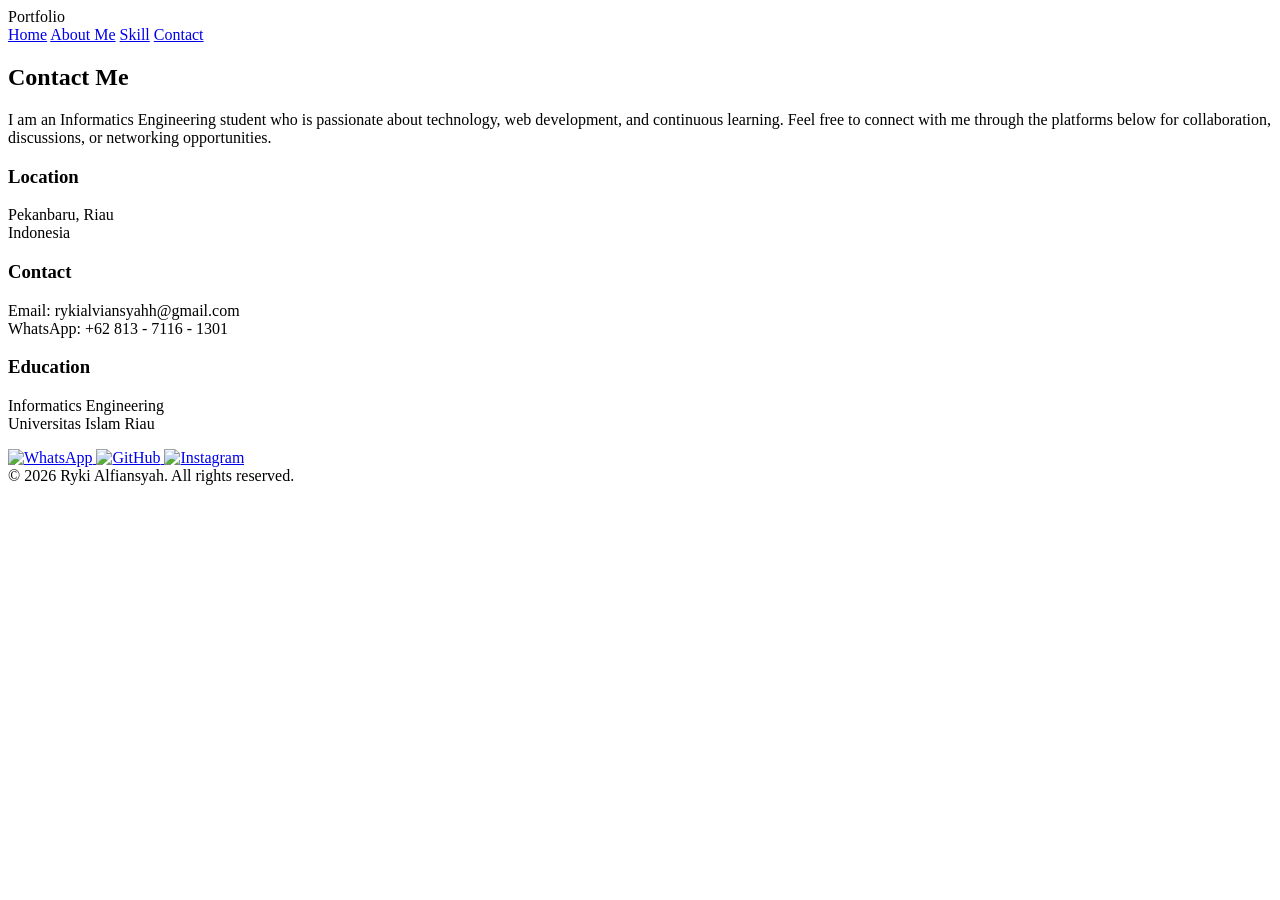
==== contact.html @ c0b8dc48 "Membuat isi file contact" ====
<!DOCTYPE html>
<html lang="en">

<head>

    <meta charset="UTF-8">

    <meta name="viewport" content="width=device-width, initial-scale=1.0">

    <title>Contact</title>

    <link rel="stylesheet" href="style.css">

</head>

<body>

    <header>

        <div class="logo">
            Portfolio
        </div>

        <nav>

            <a href="index.html">Home</a>

            <a href="about.html">About Me</a>

            <a href="skill.html">Skill</a>

            <a href="contact.html">Contact</a>

        </nav>

    </header>

    <section class="contact">

        <div class="contact-content">

            <h1>Contact Me</h1>

            <p class="contact-text">

                I am an Informatics Engineering student who is passionate
                about technology, web development, and continuous learning.
                Feel free to connect with me through the platforms below
                for collaboration, discussions, or networking opportunities.

            </p>

            <div class="contact-info">

                <div class="info-column">

                    <h3>Location</h3>

                    <p>
                        Pekanbaru, Riau<br>
                        Indonesia
                    </p>

                </div>

                <div class="info-column">

                    <h3>Contact</h3>

                    <p>
                        Email: rykialviansyahh@gmail.com<br>
                        WhatsApp: +62 813 - 7116 - 1301
                    </p>

                </div>

                <div class="info-column">

                    <h3>Education</h3>

                    <p>
                        Informatics Engineering<br>
                        Universitas Islam Riau
                    </p>

                </div>

            </div>

            <div class="social-icons">

                <a href="https://wa.me/6281371161301" target="_blank">

                    <img src="gambar/wa.jpeg" alt="WhatsApp">

                </a>

                <a href="https://github.com/username" target="_blank">

                    <img src="gambar/github.jpeg" alt="GitHub">

                </a>

                <a href="https://www.instagram.com/ryalvinn" target="_blank">

                    <img src="gambar/ig.jpeg" alt="Instagram">

                </a>

            </div>

            <div class="copyright">

                © 2026 Ryki Alfiansyah. All rights reserved.

            </div>

        </div>

    </section>

</body>

</html>
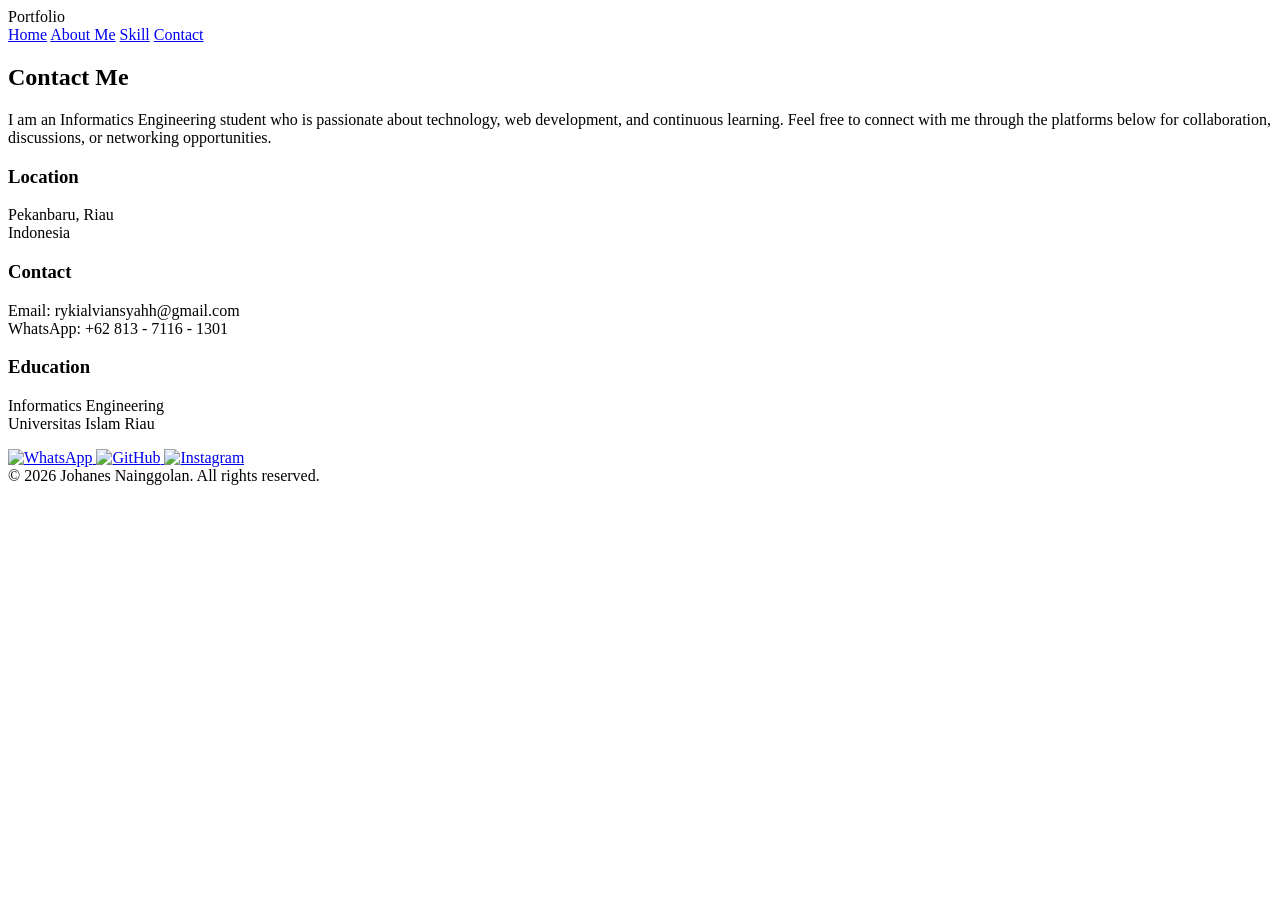
==== commit 33f75a64: "Modifikasi file contact html" ====
--- a/contact.html
+++ b/contact.html
@@ -89,19 +89,19 @@
 
             <div class="social-icons">
 
-                <a href="https://wa.me/6281371161301" target="_blank">
+                <a href="https://wa.me/62882771197424" target="_blank">
 
                     <img src="gambar/wa.jpeg" alt="WhatsApp">
 
                 </a>
 
-                <a href="https://github.com/username" target="_blank">
+                <a href="https://github.com/jojonainggolann77-cmyk" target="_blank">
 
                     <img src="gambar/github.jpeg" alt="GitHub">
 
                 </a>
 
-                <a href="https://www.instagram.com/ryalvinn" target="_blank">
+                <a href="https://www.instagram.com/jojogolan77?igsh=MTJkcG1yeXZnZnNvdA==" target="_blank">
 
                     <img src="gambar/ig.jpeg" alt="Instagram">
 
@@ -111,7 +111,7 @@
 
             <div class="copyright">
 
-                © 2026 Ryki Alfiansyah. All rights reserved.
+                © 2026 Johanes Nainggolan. All rights reserved.
 
             </div>
 
